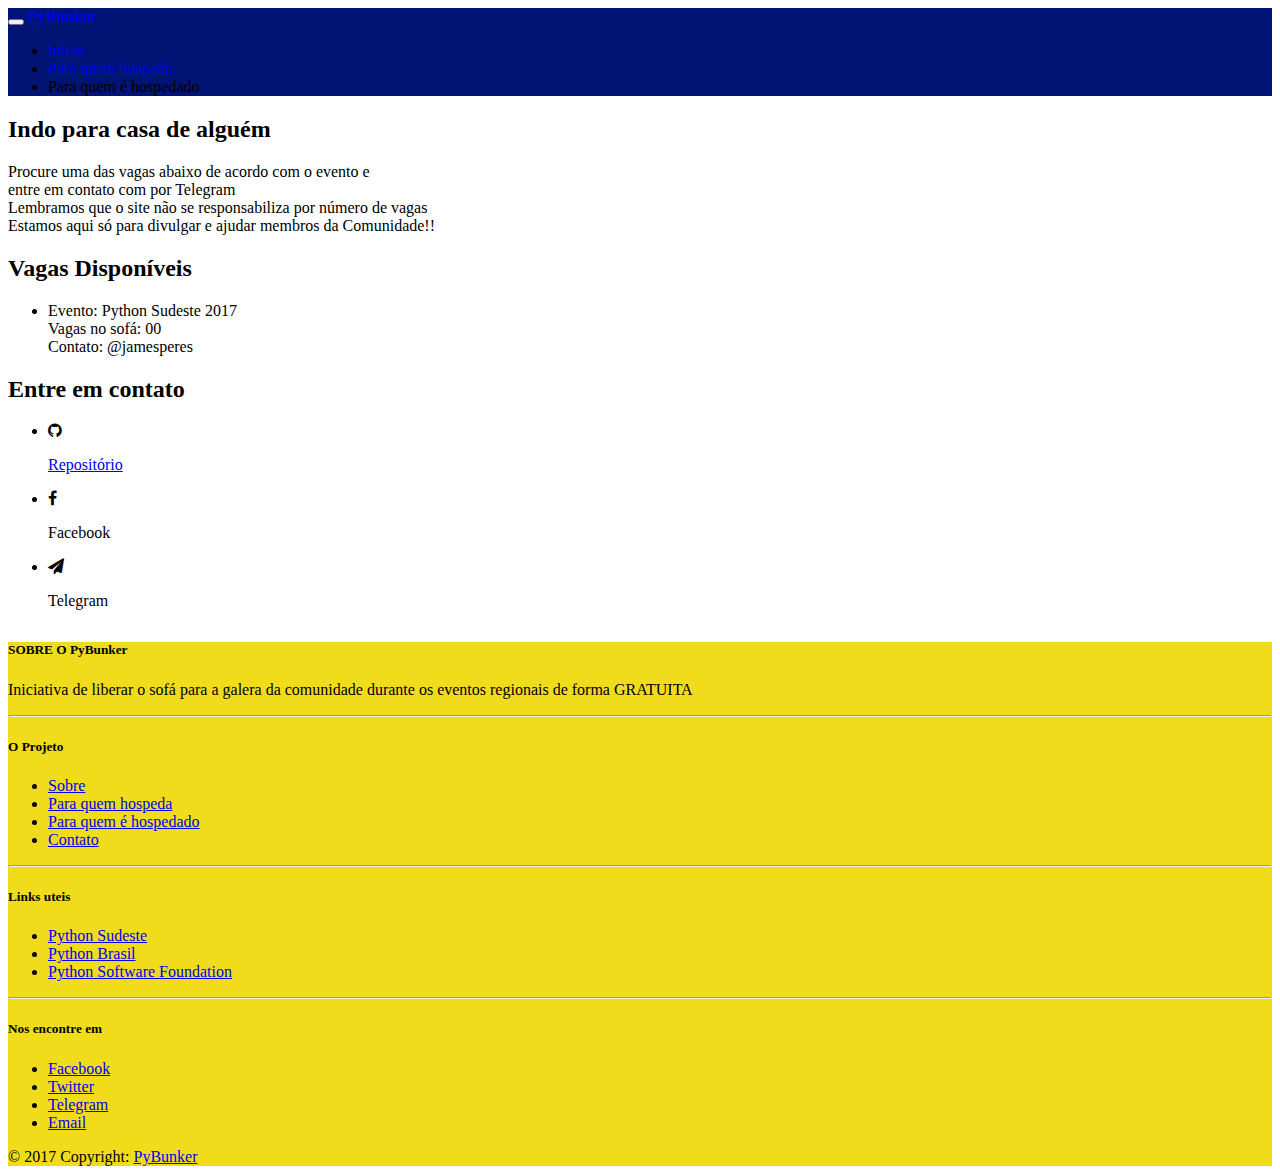
==== para_hospedes.html @ 25a20d68 "update quem vai se hospedar" ====
<!DOCTYPE html>
<html lang="en">

<head>

    <meta charset="utf-8">
    <meta name="viewport" content="width=device-width, initial-scale=1, shrink-to-fit=no">
    <meta http-equiv="x-ua-compatible" content="ie=edge">

    <title>para hospedes!!</title>

    <!-- Font Awesome -->
    <link rel="stylesheet" href="https://maxcdn.bootstrapcdn.com/font-awesome/4.6.0/css/font-awesome.min.css">

    <!-- Bootstrap core CSS -->
    <link href="css/bootstrap.min.css" rel="stylesheet">

    <!-- Material Design Bootstrap -->
    <link href="css/mdb.min.css" rel="stylesheet">

    <!--Custom styles-->
    <link rel="stylesheet" href="css/style.css">
    <!-- Template styles -->
    <style rel="stylesheet">
        /* TEMPLATE STYLES */

        main {
            margin-top: 3rem;
        }

        main .card {
            margin-bottom: 2rem;
        }

        @media only screen and (max-width: 768px) {
            .read-more {
                text-align: center;
            }
        }

        .navbar {
            background-color: #011474;
        }

        footer.page-footer {
            background-color: #f1dc1c;
            margin-top: 2rem;
        }
    </style>

</head>

</head>

<body>
<header>
    <nav class="navbar navbar-toggleable-md navbar-dark">
        <div class="container">
            <button class="navbar-toggler navbar-toggler-right" type="button" data-toggle="collapse"
                    data-target="#navbarNav1" aria-controls="navbarNav1" aria-expanded="false"
                    aria-label="Toggle navigation">
                <span class="navbar-toggler-icon"></span>
            </button>
            <a class="navbar-brand" href="index.html">
                <strong>PyBunker</strong>
            </a>
            <div class="collapse navbar-collapse" id="navbarNav1">
                <ul class="navbar-nav mr-auto">

                    <li class="nav-item">
                        <a class="nav-link" href="index.html">Início</a>
                    </li>
                    <li class="nav-item">
                        <a class="nav-link" href="para_quem_hospeda.html">Para quem hospeda</a>
                    </li>
                    <li class="nav-item active">
                        <a class="nav-link">Para quem é hospedado<span class="sr-only">(current)</span></a>
                    </li>

                </ul>

            </div>
        </div>
    </nav>
    <!--/.Navbar-->
</header>

<div id="info"></div>
<!-- Main container-->
<div class="container">

    <div class="divider-new">
        <h2 class="h2-responsive wow fadeIn" data-wow-delay="0.2s">Indo para casa de alguém</h2>
    </div>

    <!--Section: Inciativa-->
    <section id="about" class="text-center wow fadeIn" data-wow-delay="0.2s">
        <p>Procure uma das vagas abaixo de acordo com o evento e <br>
        entre em contato com por Telegram <br>
        Lembramos que o site não se responsabiliza por número de vagas <br>
        Estamos aqui só para divulgar e ajudar membros da Comunidade!!</p>

    </section>
    <!--Section: Inciativa-->

    <div class="divider-new">
        <h2 class="h2-responsive wow fadeIn" data-wow-delay="0.2s">Vagas Disponíveis</h2>
    </div>

    <!--Section: Inciativa-->
    <section id="about" class="text-center wow fadeIn" data-wow-delay="0.2s">
        <div class="row">
        <div class="col-md-4">
            <ul class="text-center">
                <li class="wow fadeIn" data-wow-delay="0.2s">
                    <p>Evento: Python Sudeste 2017<br>
                    Vagas no sofá: 00<br>
                    Contato: @jamesperes</p>
                </li>
        </div>

    <!--  

      ^^^ COPIAR ESSA PARTE E COLAR AQUI EM CIMA ^^^   
            <div class="col-md-4">
            <ul class="text-center">
                <li class="wow fadeIn" data-wow-delay="0.2s">
                    <p>Evento: Python Sudeste 2017<br>
                    Vagas no sofá: 02<br>
                    Contato: @jamesperes</p>
                </li>
            </div>  

    --> 
        </div>
    </section>
    <!--Section: Inciativa-->

    <div class="divider-new">
        <h2 class="h2-responsive wow fadeIn">Entre em contato</h2>
    </div>
</div>
<!--Section: Contato-->
<section id="contact">
    <div class="row">

        <!--column-->
        <div class="col-md-4">
            <ul class="text-center">
                <li class="wow fadeIn" data-wow-delay="0.2s"><i class="fa fa-github" aria-hidden="true"></i>
                    <p><a href="https://github.com/PyBunker/pybunker.github.io">Repositório</a></p>
                </li>
            </ul>
        </div>
        <div class="col-md-4">
            <ul class="text-center">
                <li class="wow fadeIn" data-wow-delay="0.2s"><i class="fa fa-facebook" aria-hidden="true"></i>
                    <p>Facebook</p>
                </li>
            </ul>
        </div>
        <div class="col-md-4">
            <ul class="text-center">
                <li class="wow fadeIn" data-wow-delay="0.2s"><i class="fa fa-paper-plane" aria-hidden="true"></i>
                    <p>Telegram</p>
                </li>
            </ul>
        </div>


    </div>
    <!--/column-->
</section>
<!--Section: Contato-->
<!--/ Main container-->


<!--Footer-->
<footer class="page-footer center-on-small-only">

    <!--Footer Links-->
    <div class="container-fluid">
        <div class="row">

            <!--First column-->
            <div class="col-md-3 offset-lg-1 hidden-lg-down">
                <h5 class="title">SOBRE O PyBunker</h5>
                <p>Iniciativa de liberar o sofá para a galera da comunidade
                    durante os eventos regionais de forma GRATUITA</p>
            </div>
            <!--/.First column-->

            <hr class="hidden-md-up">

            <!--Second column-->
            <div class="col-lg-2 col-md-4 offset-lg-1">
                <h5 class="title">O Projeto</h5>
                <ul>
                    <li><a href="#">Sobre</a></li>
                    <li><a href="#">Para quem hospeda</a></li>
                    <li><a href="#">Para quem é hospedado</a></li>
                    <li><a href="#">Contato</a></li>
                </ul>
            </div>
            <!--/.Second column-->

            <hr class="hidden-md-up">

            <!--Third column-->
            <div class="col-lg-2 col-md-4">
                <h5 class="title">Links uteis</h5>
                <ul>
                    <li><a href="http://pythonsudeste.org/">Python Sudeste</a></li>
                    <li><a href="http://python.org.br/">Python Brasil</a></li>
                    <li><a href="https://www.python.org/psf/">Python Software Foundation</a></li>
                </ul>
            </div>
            <!--/.Third column-->

            <hr class="hidden-md-up">

            <!--Fourth column-->
            <div class="col-lg-2 col-md-4">
                <h5 class="title">Nos encontre em</h5>
                <ul>
                    <li><a href="#">Facebook</a></li>
                    <li><a href="#">Twitter</a></li>
                    <li><a href="#">Telegram</a></li>
                    <li><a href="#">Email</a></li>
                </ul>
            </div>
            <!--/.Fourth column-->

        </div>
    </div>
    <!--/.Footer Links-->


    <!--Copyright-->
    <div class="footer-copyright">
        <div class="container-fluid">
            © 2017 Copyright: <a href="https://pybunker.github.io"> PyBunker </a>
        </div>
    </div>
    <!--/.Copyright-->

</footer>
<!--/.Footer-->


<!-- SCRIPTS -->

<!-- JQuery -->
<script type="text/javascript" src="js/jquery-2.2.3.min.js"></script>

<!-- Bootstrap tooltips -->
<script type="text/javascript" src="js/tether.min.js"></script>

<!-- Bootstrap core JavaScript -->
<script type="text/javascript" src="js/bootstrap.min.js"></script>

<!-- MDB core JavaScript -->
<script type="text/javascript" src="js/mdb.min.js"></script>


<!-- Animations init-->


</body>

</html>
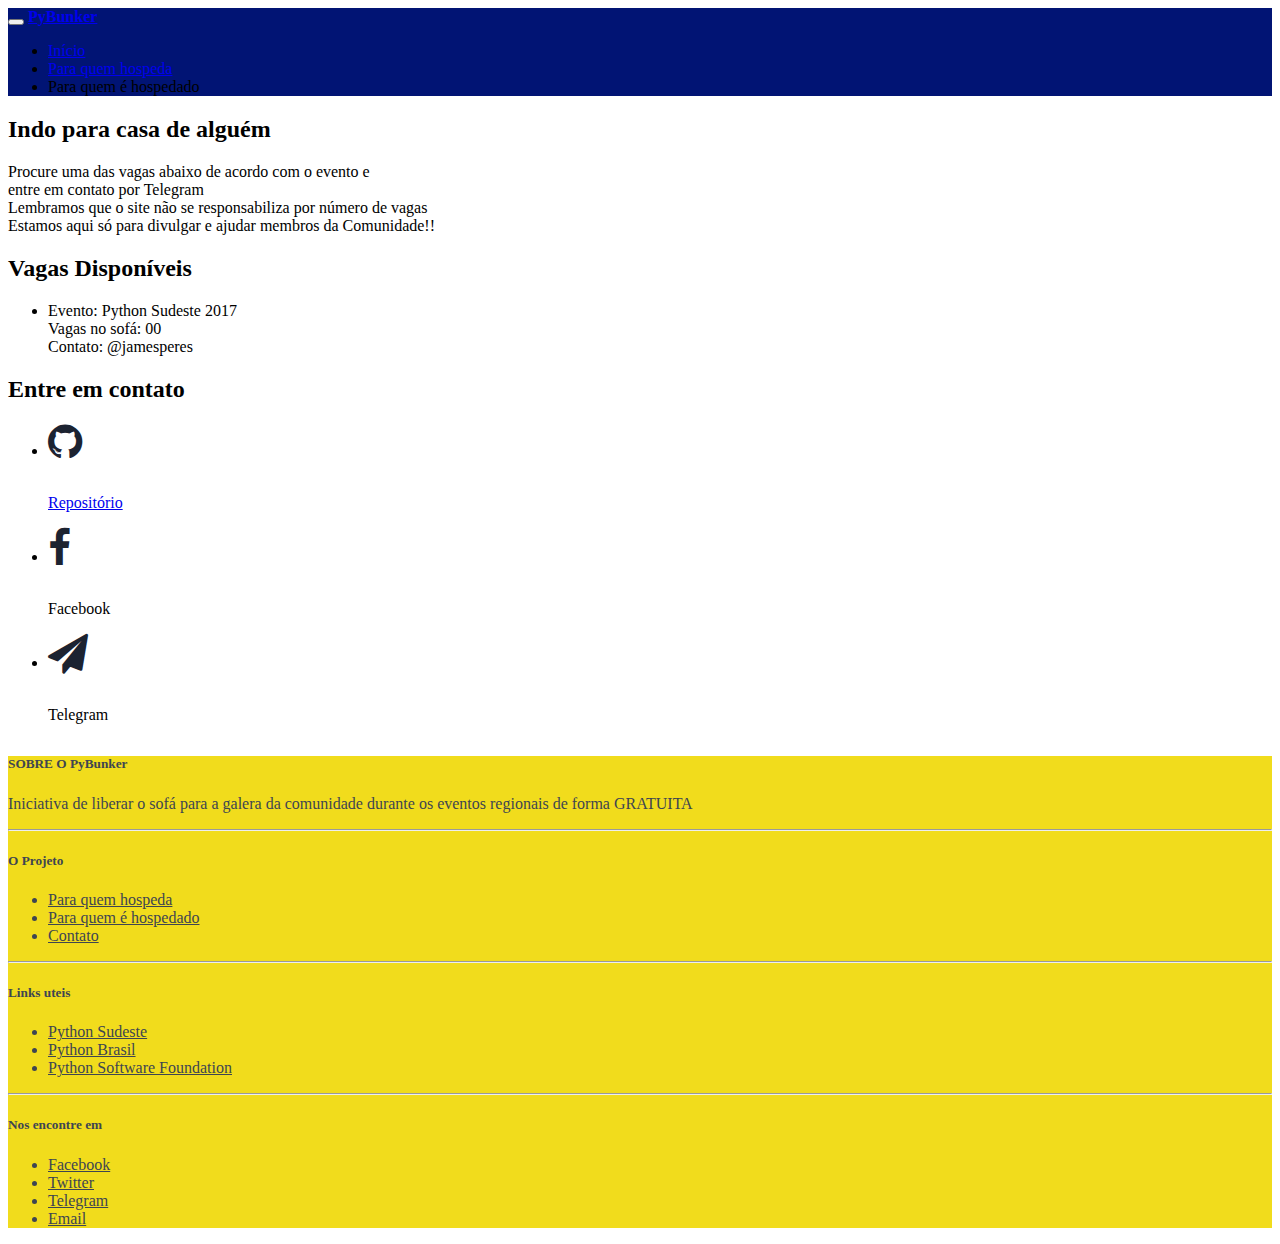
==== commit 38fe34c5: "remove animations" ====
--- a/para_hospedes.html
+++ b/para_hospedes.html
@@ -8,6 +8,7 @@
     <meta http-equiv="x-ua-compatible" content="ie=edge">
 
     <title>para hospedes!!</title>
+    <link rel="icon" href="img/pybunker-logo.png">
 
     <!-- Font Awesome -->
     <link rel="stylesheet" href="https://maxcdn.bootstrapcdn.com/font-awesome/4.6.0/css/font-awesome.min.css">
@@ -46,6 +47,17 @@
             background-color: #f1dc1c;
             margin-top: 2rem;
         }
+          /*Contact section*/
+
+        #contact .fa {
+            font-size: 2.5rem;
+            margin-bottom: 1rem;
+            color: #1C2331;
+        }
+         .footer-content > *, .footer-content ul>li>a{
+            color: #3E4551;
+        }
+
     </style>
 
 </head>
@@ -90,13 +102,13 @@
 <div class="container">
 
     <div class="divider-new">
-        <h2 class="h2-responsive wow fadeIn" data-wow-delay="0.2s">Indo para casa de alguém</h2>
-    </div>
-
-    <!--Section: Inciativa-->
-    <section id="about" class="text-center wow fadeIn" data-wow-delay="0.2s">
+        <h2 class="h2-responsive wow fadeIn" data-wow-delay="0.4s">Indo para casa de alguém</h2>
+    </div>
+
+    <!--Section: Inciativa-->
+    <section id="about" class="text-center wow fadeIn" data-wow-delay="0.8s">
         <p>Procure uma das vagas abaixo de acordo com o evento e <br>
-        entre em contato com por Telegram <br>
+        entre em contato por Telegram <br>
         Lembramos que o site não se responsabiliza por número de vagas <br>
         Estamos aqui só para divulgar e ajudar membros da Comunidade!!</p>
 
@@ -104,34 +116,21 @@
     <!--Section: Inciativa-->
 
     <div class="divider-new">
-        <h2 class="h2-responsive wow fadeIn" data-wow-delay="0.2s">Vagas Disponíveis</h2>
-    </div>
-
-    <!--Section: Inciativa-->
-    <section id="about" class="text-center wow fadeIn" data-wow-delay="0.2s">
+        <h2 class="h2-responsive wow fadeIn" data-wow-delay="0.4s">Vagas Disponíveis</h2>
+    </div>
+
+    <!--Section: Inciativa-->
+    <section id="iniciativa" class="text-center wow fadeIn" data-wow-delay="0.8s">
         <div class="row">
-        <div class="col-md-4">
-            <ul class="text-center">
-                <li class="wow fadeIn" data-wow-delay="0.2s">
-                    <p>Evento: Python Sudeste 2017<br>
-                    Vagas no sofá: 00<br>
-                    Contato: @jamesperes</p>
-                </li>
-        </div>
-
-    <!--  
-
-      ^^^ COPIAR ESSA PARTE E COLAR AQUI EM CIMA ^^^   
             <div class="col-md-4">
-            <ul class="text-center">
-                <li class="wow fadeIn" data-wow-delay="0.2s">
-                    <p>Evento: Python Sudeste 2017<br>
-                    Vagas no sofá: 02<br>
-                    Contato: @jamesperes</p>
-                </li>
-            </div>  
-
-    --> 
+                <ul class="text-center">
+                    <li class="wow fadeIn" data-wow-delay="0.2s">
+                        <p>Evento: Python Sudeste 2017<br>
+                        Vagas no sofá: 00<br>
+                        Contato: @jamesperes</p>
+                    </li>
+                </ul>
+            </div>
         </div>
     </section>
     <!--Section: Inciativa-->
@@ -176,7 +175,7 @@
 
 
 <!--Footer-->
-<footer class="page-footer center-on-small-only">
+<footer class="page-footer center-on-small-only footer-content">
 
     <!--Footer Links-->
     <div class="container-fluid">
@@ -196,9 +195,8 @@
             <div class="col-lg-2 col-md-4 offset-lg-1">
                 <h5 class="title">O Projeto</h5>
                 <ul>
-                    <li><a href="#">Sobre</a></li>
-                    <li><a href="#">Para quem hospeda</a></li>
-                    <li><a href="#">Para quem é hospedado</a></li>
+                        <li><a href="para_quem_hospeda.html">Para quem hospeda</a></li>
+                        <li><a href="para_hospedes.html">Para quem é hospedado</a></li>
                     <li><a href="#">Contato</a></li>
                 </ul>
             </div>
@@ -236,13 +234,7 @@
     <!--/.Footer Links-->
 
 
-    <!--Copyright-->
-    <div class="footer-copyright">
-        <div class="container-fluid">
-            © 2017 Copyright: <a href="https://pybunker.github.io"> PyBunker </a>
-        </div>
-    </div>
-    <!--/.Copyright-->
+
 
 </footer>
 <!--/.Footer-->
@@ -263,8 +255,6 @@
 <script type="text/javascript" src="js/mdb.min.js"></script>
 
 
-<!-- Animations init-->
-
 
 </body>
 
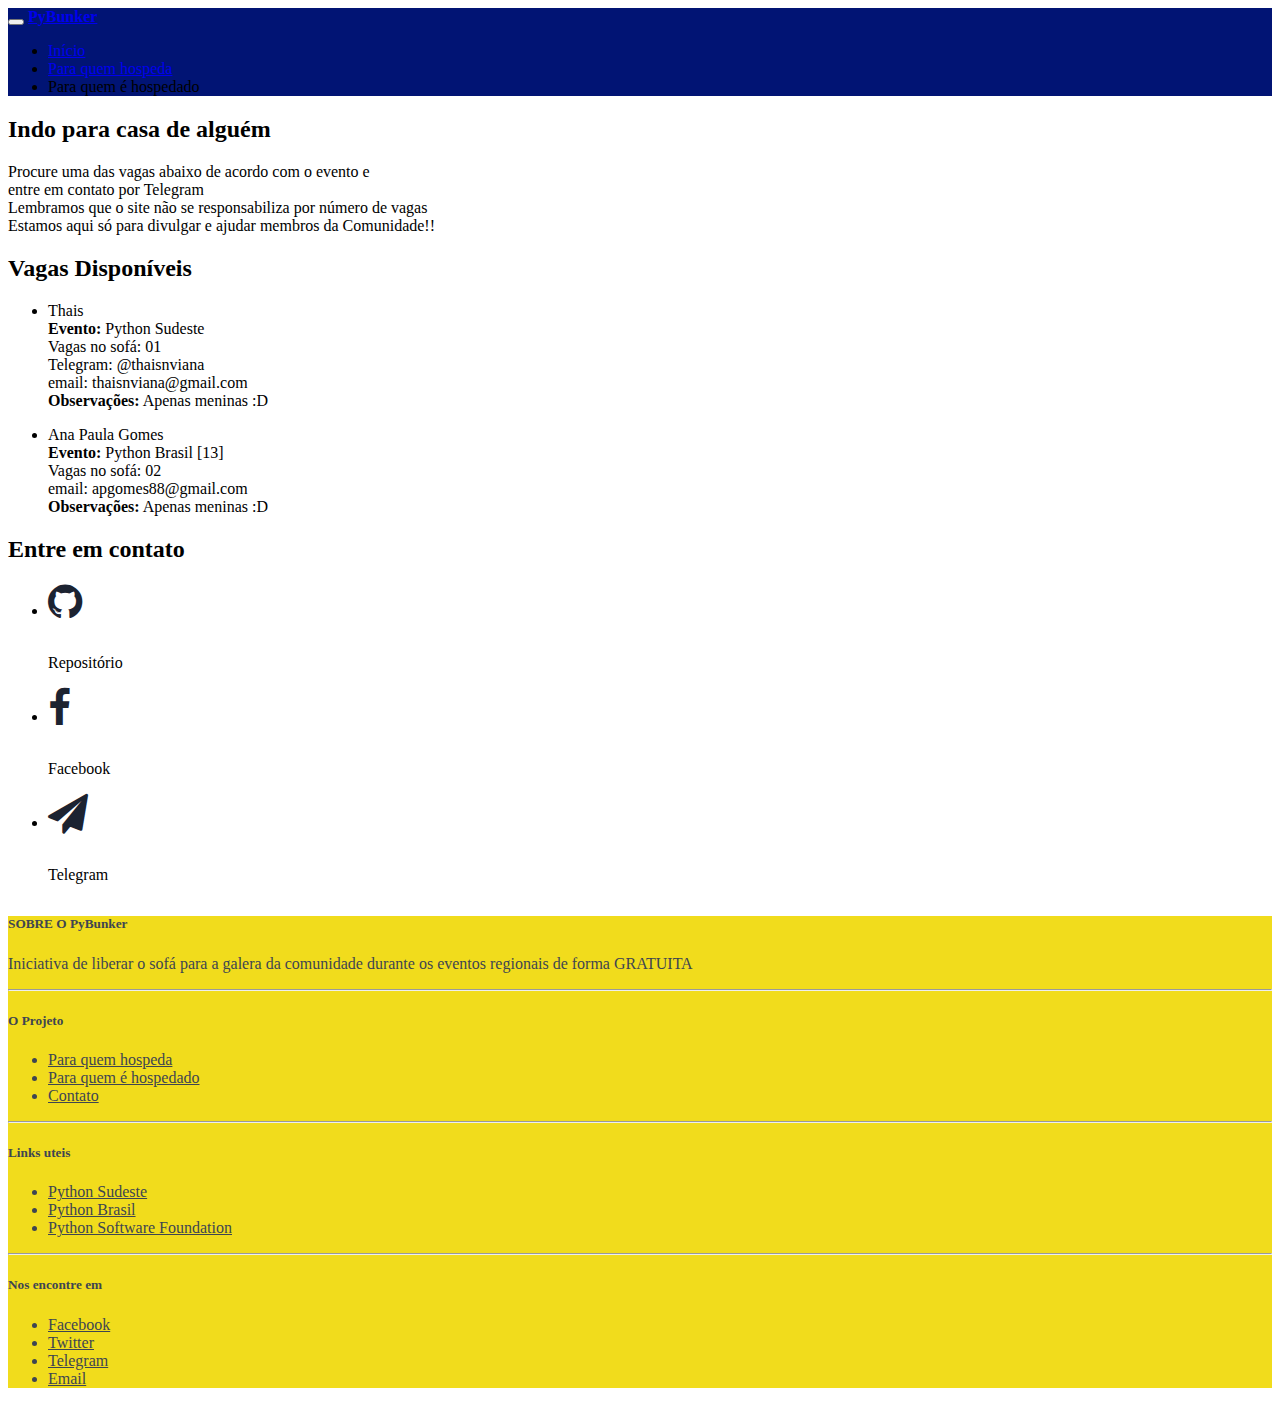
==== commit 4291ab96: "add ana paula pybr 13" ====
--- a/para_hospedes.html
+++ b/para_hospedes.html
@@ -125,9 +125,25 @@
             <div class="col-md-4">
                 <ul class="text-center">
                     <li class="wow fadeIn" data-wow-delay="0.2s">
-                        <p>Evento: Python Sudeste 2017<br>
-                        Vagas no sofá: 00<br>
-                        Contato: @jamesperes</p>
+                        <p>Thais<br>
+                        <strong>Evento:</strong> Python Sudeste <br>
+                        Vagas no sofá: 01<br>
+                        Telegram: @thaisnviana<br>
+                        email: thaisnviana@gmail.com <br>
+                            <strong>Observações:</strong> Apenas meninas :D
+                        </p>
+                    </li>
+                </ul>
+            </div>
+            <div class="col-md-4">
+                <ul class="text-center">
+                    <li class="wow fadeIn" data-wow-delay="0.2s">
+                        <p>Ana Paula Gomes<br>
+                            <strong>Evento:</strong> Python Brasil [13]<br>
+                            Vagas no sofá: 02<br>
+                            email: apgomes88@gmail.com <br>
+                            <strong>Observações:</strong> Apenas meninas :D
+                        </p>
                     </li>
                 </ul>
             </div>
@@ -140,36 +156,36 @@
     </div>
 </div>
 <!--Section: Contato-->
-<section id="contact">
-    <div class="row">
-
-        <!--column-->
-        <div class="col-md-4">
-            <ul class="text-center">
-                <li class="wow fadeIn" data-wow-delay="0.2s"><i class="fa fa-github" aria-hidden="true"></i>
-                    <p><a href="https://github.com/PyBunker/pybunker.github.io">Repositório</a></p>
-                </li>
-            </ul>
-        </div>
-        <div class="col-md-4">
-            <ul class="text-center">
-                <li class="wow fadeIn" data-wow-delay="0.2s"><i class="fa fa-facebook" aria-hidden="true"></i>
-                    <p>Facebook</p>
-                </li>
-            </ul>
-        </div>
-        <div class="col-md-4">
-            <ul class="text-center">
-                <li class="wow fadeIn" data-wow-delay="0.2s"><i class="fa fa-paper-plane" aria-hidden="true"></i>
-                    <p>Telegram</p>
-                </li>
-            </ul>
-        </div>
-
-
-    </div>
-    <!--/column-->
-</section>
+ <section id="contact">
+            <div class="row">
+
+                <!--column-->
+                <div class="col-md-4">
+                    <ul class="text-center">
+                        <li class="wow fadeIn" data-wow-delay="0.2s"><a href="https://github.com/PyBunker/pybunker.github.io"><i class="fa fa-github" aria-hidden="true" ></i></a>
+                            <p>Repositório</p>
+                        </li>
+                    </ul>
+                </div>
+                 <div class="col-md-4">
+                    <ul class="text-center">
+                        <li class="wow fadeIn" data-wow-delay="0.2s"><a href=""></a><i class="fa fa-facebook" aria-hidden="true"></i>
+                            <p>Facebook</p>
+                        </li>
+                    </ul>
+                </div>
+                 <div class="col-md-4">
+                    <ul class="text-center">
+                        <li class="wow fadeIn" data-wow-delay="0.2s"><a href="https://t.me/joinchat/AAAAAAuEaG0LRr5axA6yPQ"><i class="fa fa-paper-plane" aria-hidden="true"></i></a>
+                            <p>Telegram</p>
+                        </li>
+                    </ul>
+                </div>
+
+
+            </div>
+                <!--/column-->
+        </section>
 <!--Section: Contato-->
 <!--/ Main container-->
 
